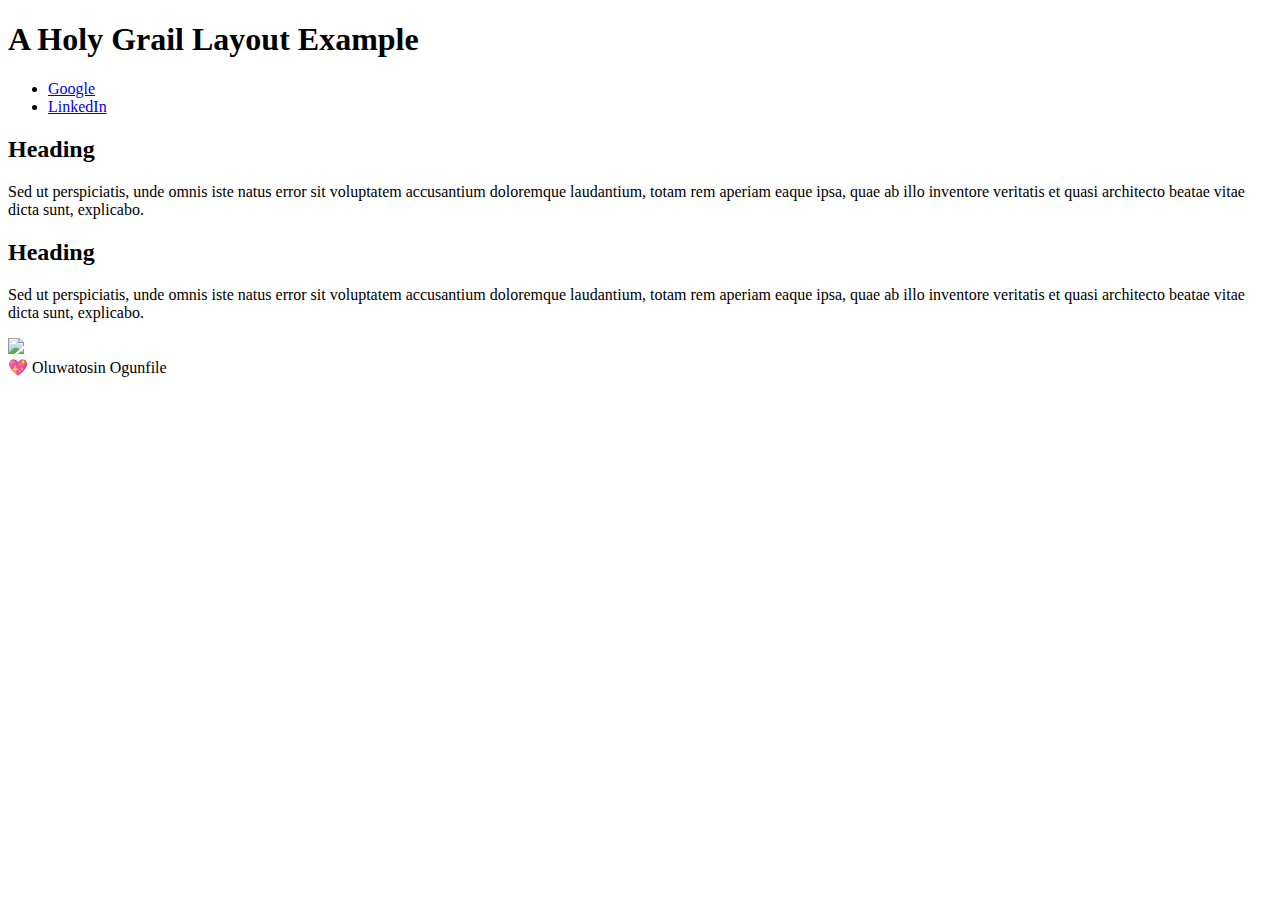
==== week02/holygrail.html @ 5db277c5 "The holygrail first commit" ====
<!DOCTYPE html>
<html lang="en-US">

<head>
    <meta charset="utf-8">
    <meta name="viewport" content="width=device-width,initial-scale=1.0">
    <title>Oluwatosin Ogunfile | Holy Grail Layout Example</title>
    <meta name="description" content="A commom layout on the web called the 'holy grail'" <meta name="author"
        content="Oluwatosin Ogunfile" </head>

<body>
    <header>
        <h1>A Holy Grail Layout Example</h1>
    </header>
    <nav>
        <ul>
            <li><a href="www.google.com">Google</a></li>
            <li><a href="www.linkedin.com">LinkedIn</a></li>
        </ul>
    </nav>
    <main>
        <section>
            <h2>Heading</h2>
            <p> Sed ut perspiciatis, unde omnis iste natus error sit voluptatem accusantium doloremque laudantium, totam
                rem aperiam eaque ipsa, quae ab illo inventore veritatis et quasi architecto beatae vitae dicta sunt,
                explicabo. </p>
        </section>
        <section>
            <h2>Heading</h2>
            <p> Sed ut perspiciatis, unde omnis iste natus error sit voluptatem accusantium doloremque laudantium, totam
                rem aperiam eaque ipsa, quae ab illo inventore veritatis et quasi architecto beatae vitae dicta sunt,
                explicabo. </p>
        </section>
    </main>
    <aside>
        <img src="https://www.churchofjesuschrist.org/temples/photo-gallery?lang=eng" width="200">
    </aside>
    <footer>
        💖 Oluwatosin Ogunfile
    </footer>
</body>

</html>
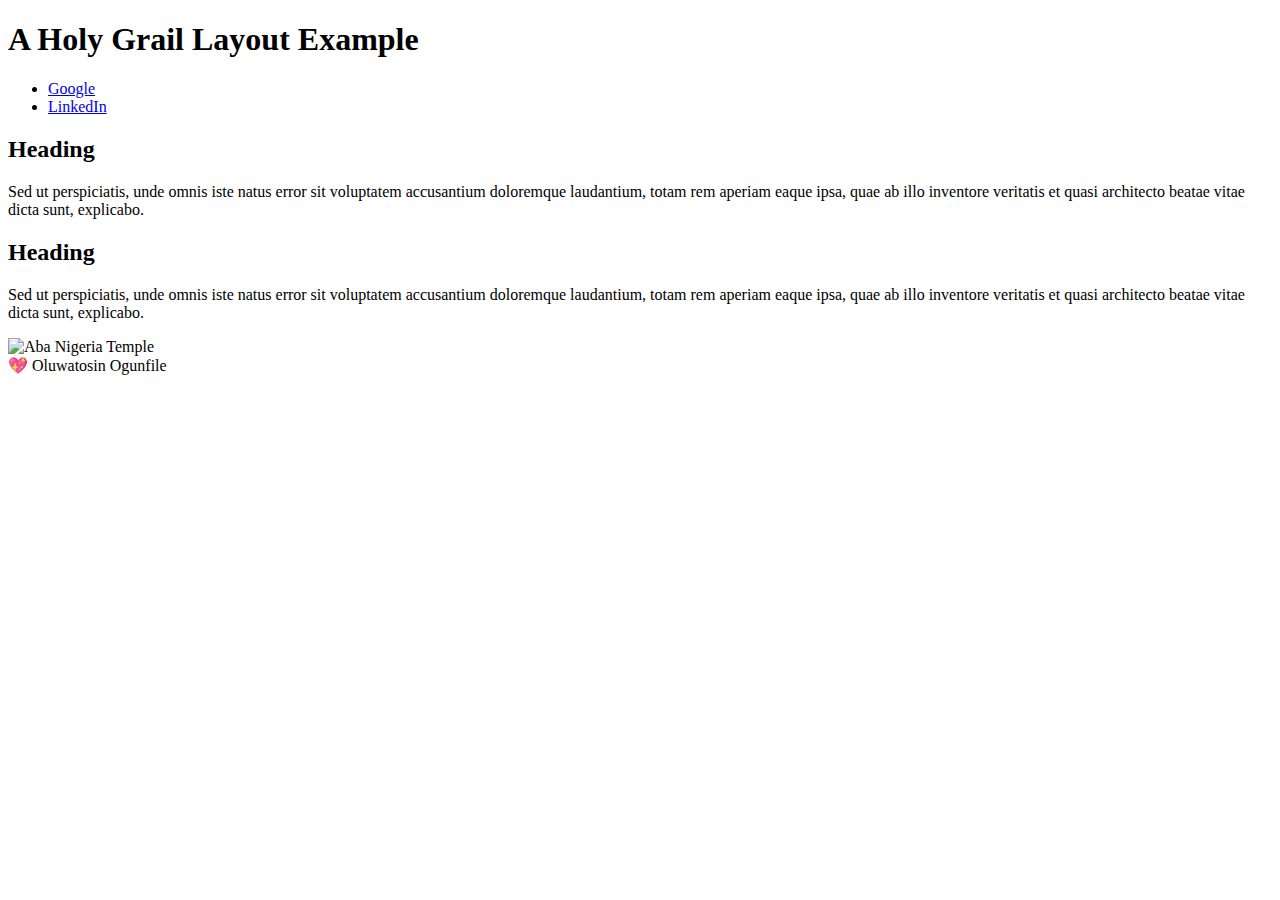
==== commit 9ffdf612: "added alt property to image" ====
--- a/week02/holygrail.html
+++ b/week02/holygrail.html
@@ -5,8 +5,9 @@
     <meta charset="utf-8">
     <meta name="viewport" content="width=device-width,initial-scale=1.0">
     <title>Oluwatosin Ogunfile | Holy Grail Layout Example</title>
-    <meta name="description" content="A commom layout on the web called the 'holy grail'" <meta name="author"
-        content="Oluwatosin Ogunfile" </head>
+    <meta name="description" content="A commom layout on the web called the 'holy grail'">
+    <meta name="author" content="Oluwatosin Ogunfile">
+</head>
 
 <body>
     <header>
@@ -33,7 +34,8 @@
         </section>
     </main>
     <aside>
-        <img src="https://www.churchofjesuschrist.org/temples/photo-gallery?lang=eng" width="200">
+        <img src="https://content.churchofjesuschrist.org/templesldsorg/bc/Temples/photo-galleries/aba-nigeria/320x200/aba-nigeria-temple-lds-273999-wallpaper.jpg"
+            alt="Aba Nigeria Temple" width="200">
     </aside>
     <footer>
         💖 Oluwatosin Ogunfile
